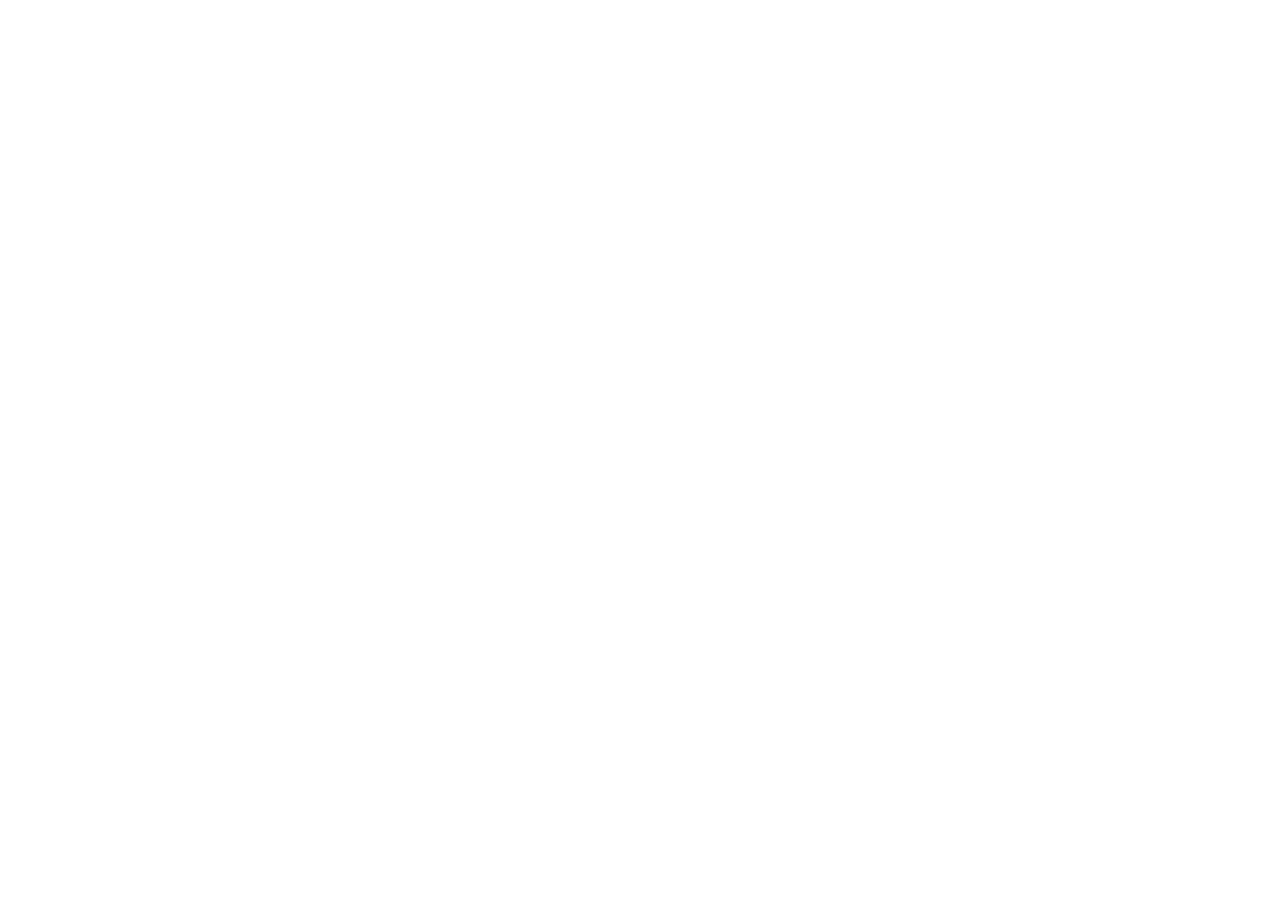
==== Game/index.html @ 05d15af8 "rest of the folders needed" ====
<!DOCTYPE html>
<html lang="en">
<head>
    <meta charset="UTF-8">
    <meta name="viewport" content="width=device-width, initial-scale=1.0">
    <meta http-equiv="X-UA-Compatible" content="ie=edge">
    <title>Psychic-Game</title>
</head>
<body>
    
    
</body>
</html>
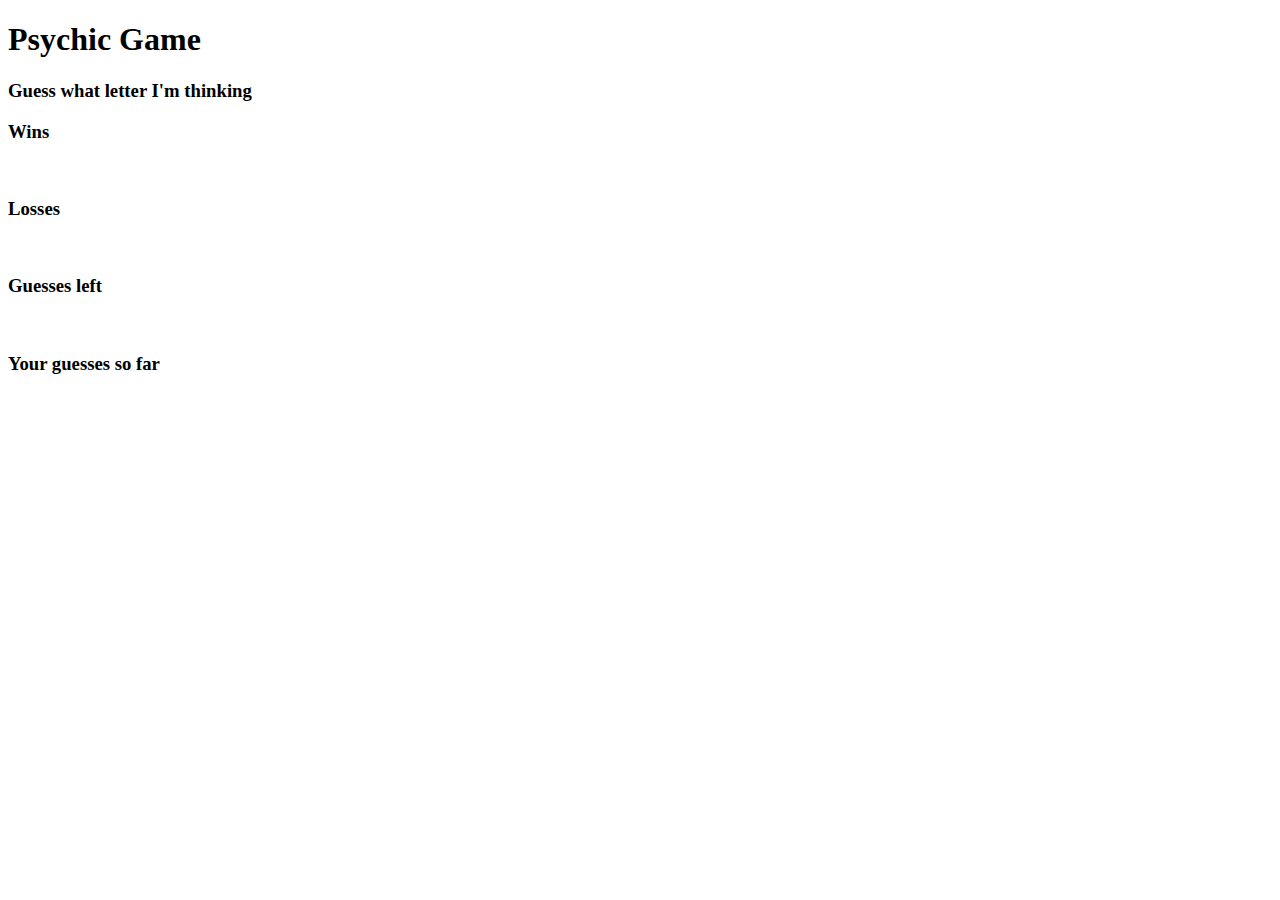
==== commit 179ea47b: "homework folders" ====
--- a/Game/index.html
+++ b/Game/index.html
@@ -1,13 +1,29 @@
 <!DOCTYPE html>
 <html lang="en">
+
 <head>
     <meta charset="UTF-8">
     <meta name="viewport" content="width=device-width, initial-scale=1.0">
     <meta http-equiv="X-UA-Compatible" content="ie=edge">
     <title>Psychic-Game</title>
+    <link rel="stylesheet" href="/style.css">
+    <link rel="stylesheet" href="reset.css">
+    <script src="game.js"></script>
 </head>
+<h1> Psychic Game</h1>
+
 <body>
-    
-    
+    <h3>Guess what letter I'm thinking</h3>
+<h3>Wins</h3>
+<br>
+<h3>Losses</h3>
+<br>
+<h3> Guesses left</h3>
+<br>
+<h3>Your guesses so far</h3>
+
+
+
 </body>
+
 </html>